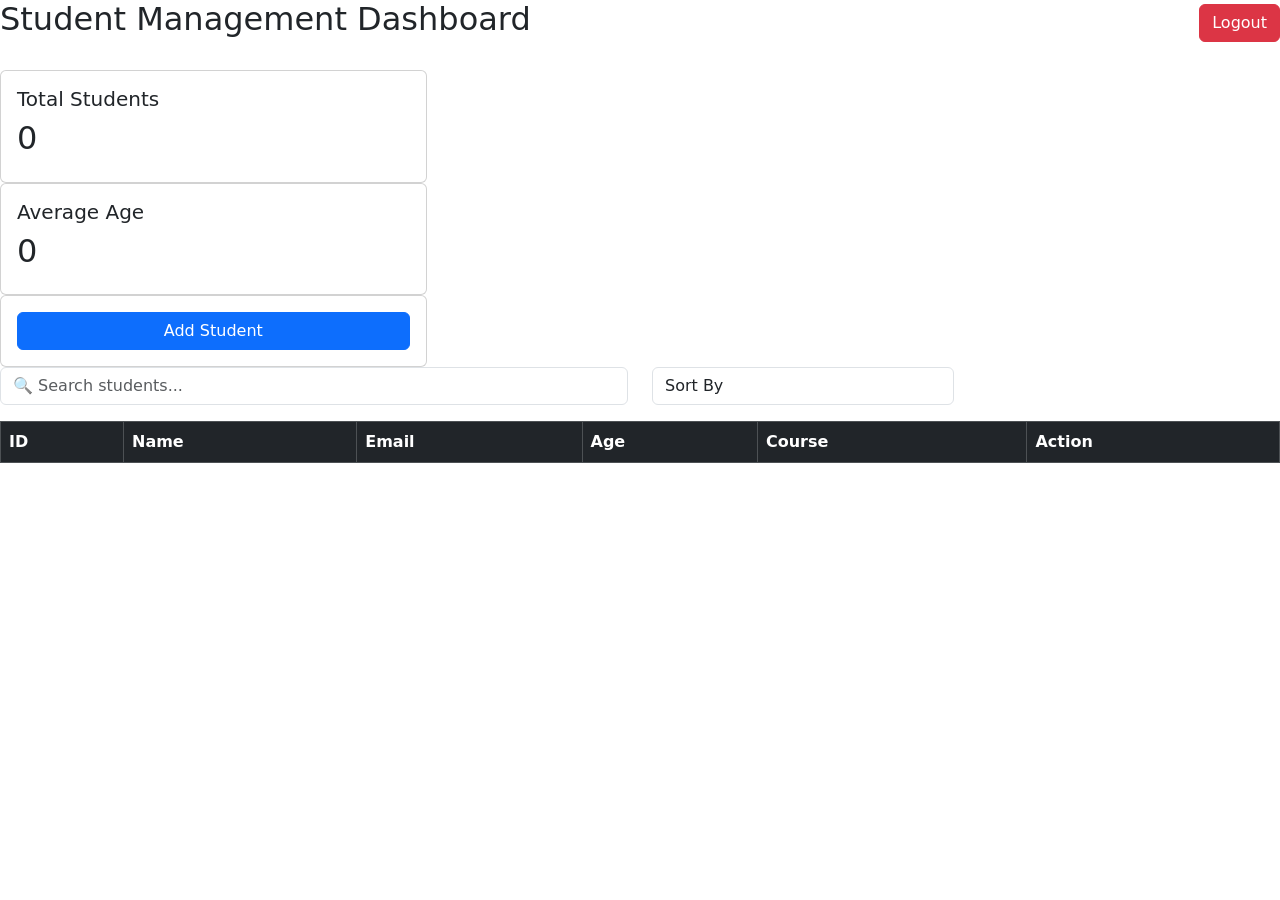
==== frontend/index.html @ 016a26be "added pagination and modified ui" ====
<!DOCTYPE html>
<html lang="en">

<head>
<meta charset="UTF-8">
<meta name="viewport" content="width=device-width, initial-scale=1.0">

<title>Student Management Dashboard</title>

<link rel="stylesheet" href="style.css">

<link href="https://cdn.jsdelivr.net/npm/bootstrap@5.3.2/dist/css/bootstrap.min.css" rel="stylesheet">

</head>

<body>

<div class="d-flex justify-content-between align-items-center mb-4">

<h2>Student Management Dashboard</h2>

<button onclick="logout()" class="btn btn-danger">
Logout
</button>

</div>

<div class="col-md-4">
<div class="card p-3">
<h5>Total Students</h5>
<h2 id="totalStudents">0</h2>
</div>
</div>

<div class="col-md-4">
<div class="card p-3">
<h5>Average Age</h5>
<h2 id="avgAge">0</h2>
</div>
</div>

<div class="col-md-4">
<div class="card p-3 text-center">
<button class="btn btn-primary" onclick="openAddStudentModal()" data-bs-toggle="modal" data-bs-target="#addModal">
Add Student
</button>
</div>
</div>

</div>

<div class="row mb-3">

<div class="col-md-6">
<input 
type="text" 
id="searchInput" 
class="form-control" 
placeholder="🔍 Search students..."
onkeyup="searchStudents()">
</div>
<div class="col-md-3">
<select class="form-control" onchange="sortStudents(this.value)">
<option value="">Sort By</option>
<option value="name">Name</option>
<option value="age">Age</option>
<option value="course">Course</option>
</select>
</div>

</div>
<div id="loadingSpinner" class="text-center my-3" style="display:none;">

<div class="spinner-border text-primary" role="status"></div>

<p>Loading students...</p>

</div>


<table class="table table-bordered">

<thead class="table-dark">

<tr>
<th>ID</th>
<th>Name</th>
<th>Email</th>
<th>Age</th>
<th>Course</th>
<th>Action</th>
</tr>

</thead>

<tbody id="studentTable">

</tbody>

</table>

<nav class="mt-3">

<ul class="pagination justify-content-center" id="pagination">

</ul>

</nav>

</div>



<div class="modal fade"  id="addModal">

<div class="modal-dialog">

<div class="modal-content">

<div class="modal-header">
<h5 class="modal-title">Add Student</h5>
<button class="btn-close" data-bs-dismiss="modal"></button>
</div>

<div class="modal-body">

<input id="name" class="form-control mb-2" placeholder="Student Name">

<input id="email" type="email" class="form-control mb-2" placeholder="Email">

<input id="age" type="number" class="form-control mb-2" placeholder="Age">

<input id="course" class="form-control mb-2" placeholder="Course">

</div>

<div class="modal-footer">

<button class="btn btn-secondary" data-bs-dismiss="modal">
Close
</button>

<button id="saveBtn" onclick="addStudent()" class="btn btn-primary">
Save Student
</button>

</div>


</div>

</div>

</div>

<div class="modal fade" id="editModal" tabindex="-1">
  <div class="modal-dialog">
    <div class="modal-content">

      <div class="modal-header">
        <h5 class="modal-title">Edit Student</h5>
        <button type="button" class="btn-close" data-bs-dismiss="modal"></button>
      </div>

      <div class="modal-body">

        <input type="hidden" id="editStudentId">

        <div class="mb-3">
          <label>Name</label>
          <input type="text" id="editName" class="form-control">
        </div>

        <div class="mb-3">
          <label>Email</label>
          <input type="email" id="editEmail" class="form-control">
        </div>

        <div class="mb-3">
          <label>Age</label>
          <input type="number" id="editAge" class="form-control">
        </div>

        <div class="mb-3">
          <label>Course</label>
          <input type="text" id="editCourse" class="form-control">
        </div>

      </div>

      <div class="modal-footer">
        <button class="btn btn-secondary" data-bs-dismiss="modal">
          Cancel
        </button>

        <button class="btn btn-primary" id="updateBtn" onclick="updateStudent()">
          Update Student
        </button>
      </div>

    </div>
  </div>
</div>


<script type="module" src="script.js"></script>

<script src="https://cdn.jsdelivr.net/npm/bootstrap@5.3.2/dist/js/bootstrap.bundle.min.js"></script>
<div class="position-fixed bottom-0 end-0 p-3" style="z-index: 11">

<div id="toastMessage" class="toast align-items-center text-bg-success border-0">

<div class="d-flex">

<div class="toast-body" id="toastBody">
Message here
</div>

<button type="button" class="btn-close btn-close-white me-2 m-auto" data-bs-dismiss="toast"></button>

</div>

</div>

</div>
</body>

</html>
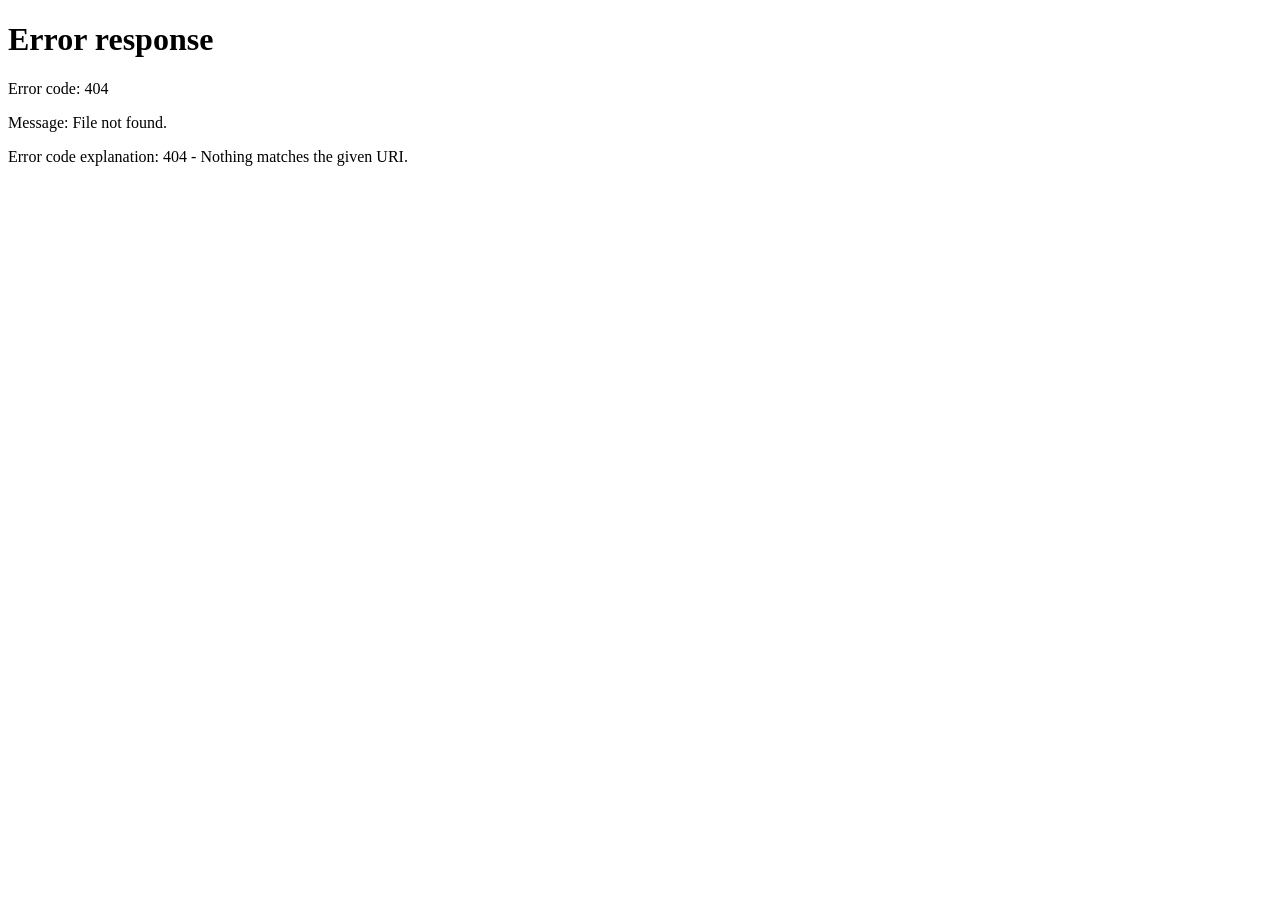
==== commit 248adb90: "Fix auth and frontend deployment issues" ====
--- a/frontend/index.html
+++ b/frontend/index.html
@@ -203,7 +203,7 @@
 </div>
 
 
-<script type="module" src="script.js"></script>
+<script type="module" src="Script.js"></script>
 
 <script src="https://cdn.jsdelivr.net/npm/bootstrap@5.3.2/dist/js/bootstrap.bundle.min.js"></script>
 <div class="position-fixed bottom-0 end-0 p-3" style="z-index: 11">
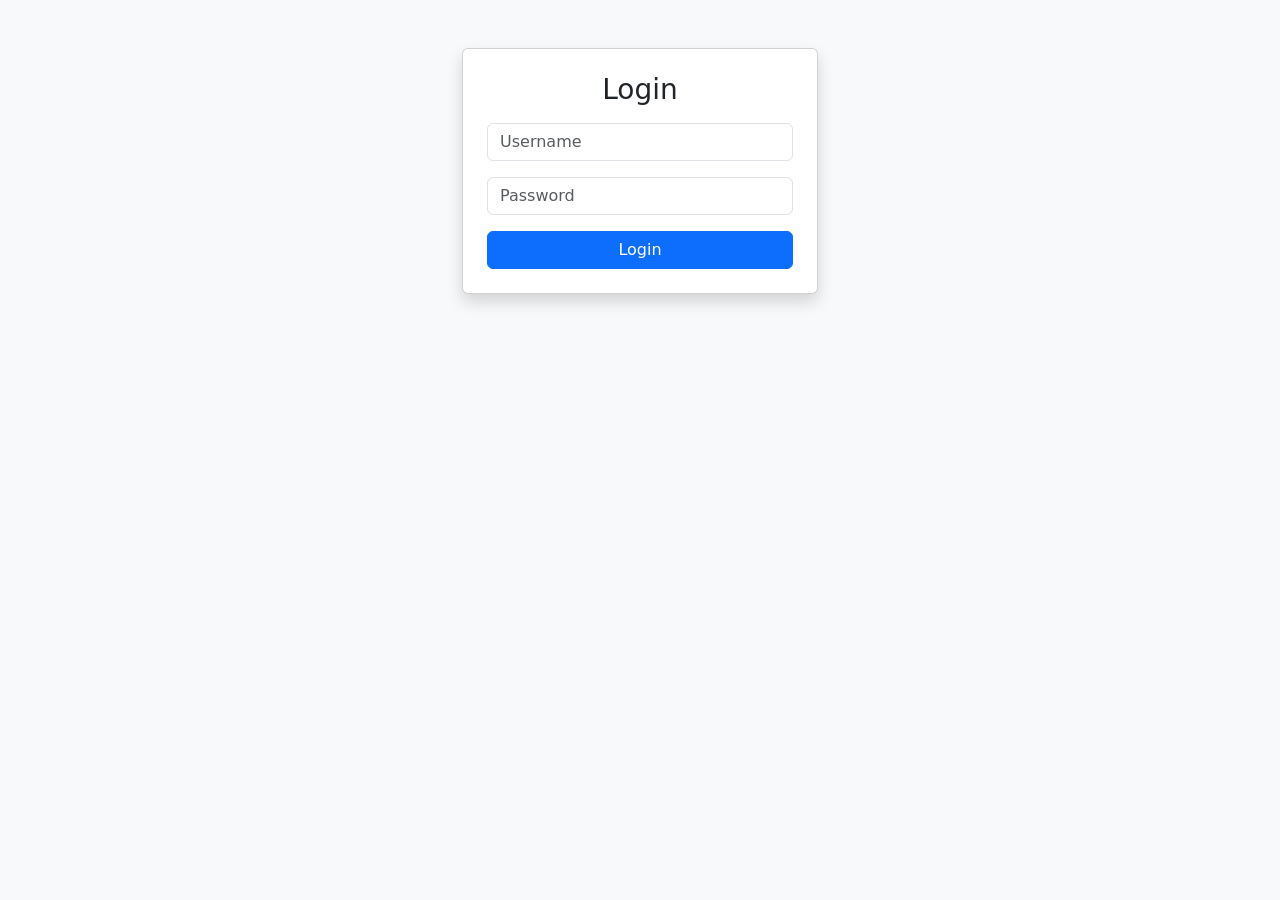
==== commit f45f2169: "Configure frontend for deployed backend API" ====
--- a/frontend/index.html
+++ b/frontend/index.html
@@ -203,6 +203,7 @@
 </div>
 
 
+<script src="config.js"></script>
 <script type="module" src="Script.js"></script>
 
 <script src="https://cdn.jsdelivr.net/npm/bootstrap@5.3.2/dist/js/bootstrap.bundle.min.js"></script>
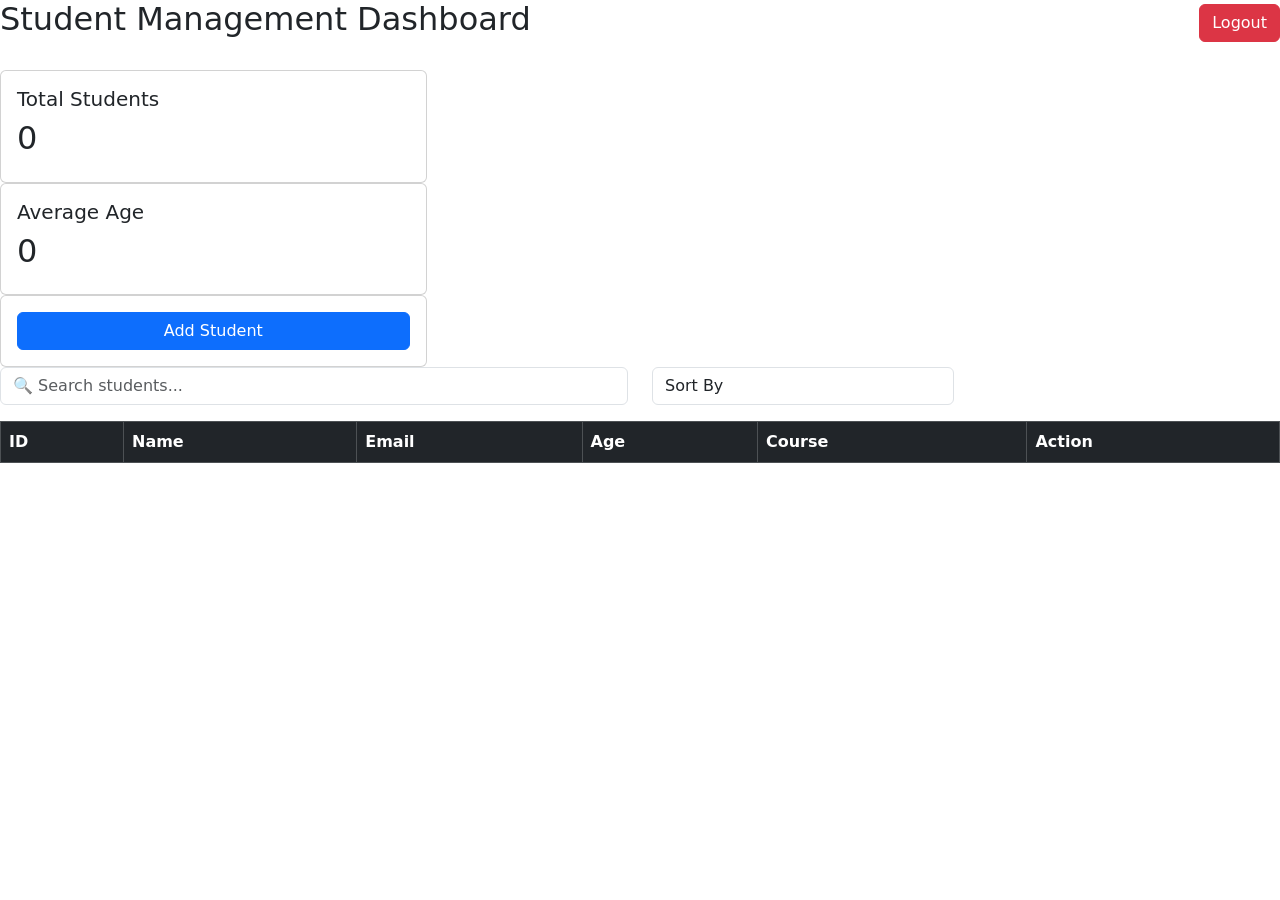
==== commit a738cfa6: "serve frontend files" ====
--- a/frontend/index.html
+++ b/frontend/index.html
@@ -203,8 +203,7 @@
 </div>
 
 
-<script src="config.js"></script>
-<script type="module" src="Script.js"></script>
+<script type="module" src="/static/script.js"></script>
 
 <script src="https://cdn.jsdelivr.net/npm/bootstrap@5.3.2/dist/js/bootstrap.bundle.min.js"></script>
 <div class="position-fixed bottom-0 end-0 p-3" style="z-index: 11">
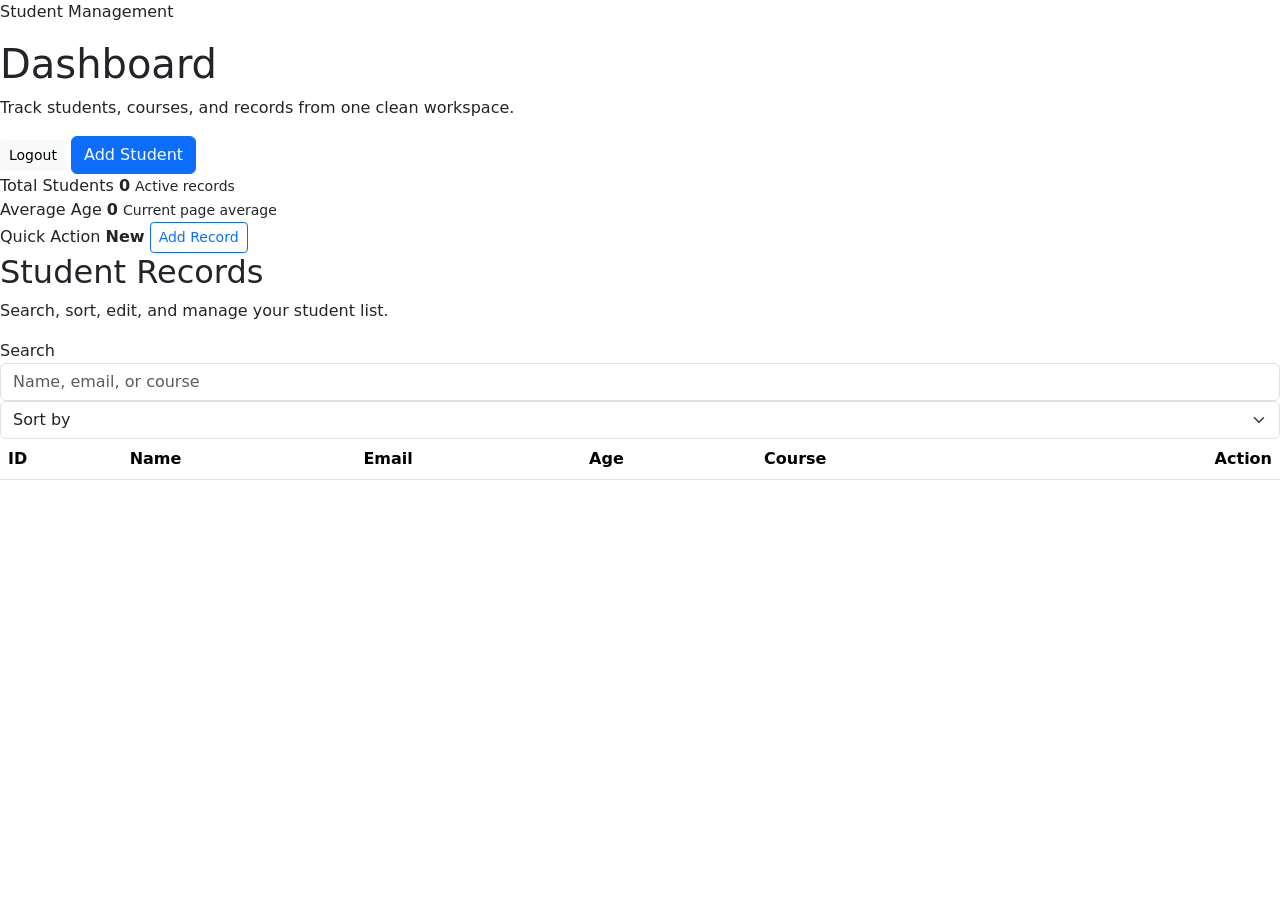
==== commit 7f45e32f: "containerized frontend and backend and modified ui" ====
--- a/frontend/index.html
+++ b/frontend/index.html
@@ -4,225 +4,184 @@
 <head>
 <meta charset="UTF-8">
 <meta name="viewport" content="width=device-width, initial-scale=1.0">
-
 <title>Student Management Dashboard</title>
-
-<link rel="stylesheet" href="style.css">
-
 <link href="https://cdn.jsdelivr.net/npm/bootstrap@5.3.2/dist/css/bootstrap.min.css" rel="stylesheet">
-
+<link rel="stylesheet" href="/static/style.css">
 </head>
 
-<body>
-
-<div class="d-flex justify-content-between align-items-center mb-4">
-
-<h2>Student Management Dashboard</h2>
-
-<button onclick="logout()" class="btn btn-danger">
-Logout
-</button>
-
+<body class="app-body">
+<main class="dashboard-shell">
+<section class="dashboard-hero">
+<div>
+<p class="eyebrow">Student Management</p>
+<h1>Dashboard</h1>
+<p class="hero-copy">Track students, courses, and records from one clean workspace.</p>
 </div>
 
-<div class="col-md-4">
-<div class="card p-3">
-<h5>Total Students</h5>
-<h2 id="totalStudents">0</h2>
+<div class="hero-actions">
+<button class="btn btn-light btn-sm" onclick="logout()">Logout</button>
+<button class="btn btn-primary" onclick="openAddStudentModal()">
+Add Student
+</button>
+</div>
+</section>
+
+<section class="stats-grid" aria-label="Student statistics">
+<article class="metric-card">
+<span class="metric-label">Total Students</span>
+<strong id="totalStudents">0</strong>
+<small>Active records</small>
+</article>
+
+<article class="metric-card">
+<span class="metric-label">Average Age</span>
+<strong id="avgAge">0</strong>
+<small>Current page average</small>
+</article>
+
+<article class="metric-card metric-card-accent">
+<span class="metric-label">Quick Action</span>
+<strong>New</strong>
+<button class="btn btn-outline-primary btn-sm" onclick="openAddStudentModal()">
+Add Record
+</button>
+</article>
+</section>
+
+<section class="panel">
+<div class="panel-header">
+<div>
+<h2>Student Records</h2>
+<p>Search, sort, edit, and manage your student list.</p>
 </div>
 </div>
 
-<div class="col-md-4">
-<div class="card p-3">
-<h5>Average Age</h5>
-<h2 id="avgAge">0</h2>
-</div>
+<div class="toolbar">
+<div class="search-control">
+<span aria-hidden="true">Search</span>
+<input
+type="text"
+id="searchInput"
+class="form-control"
+placeholder="Name, email, or course"
+onkeyup="searchStudents()">
 </div>
 
-<div class="col-md-4">
-<div class="card p-3 text-center">
-<button class="btn btn-primary" onclick="openAddStudentModal()" data-bs-toggle="modal" data-bs-target="#addModal">
-Add Student
-</button>
-</div>
-</div>
-
-</div>
-
-<div class="row mb-3">
-
-<div class="col-md-6">
-<input 
-type="text" 
-id="searchInput" 
-class="form-control" 
-placeholder="🔍 Search students..."
-onkeyup="searchStudents()">
-</div>
-<div class="col-md-3">
-<select class="form-control" onchange="sortStudents(this.value)">
-<option value="">Sort By</option>
+<select class="form-select sort-control" onchange="sortStudents(this.value)" aria-label="Sort students">
+<option value="">Sort by</option>
 <option value="name">Name</option>
 <option value="age">Age</option>
 <option value="course">Course</option>
 </select>
 </div>
 
-</div>
-<div id="loadingSpinner" class="text-center my-3" style="display:none;">
-
-<div class="spinner-border text-primary" role="status"></div>
-
-<p>Loading students...</p>
-
+<div id="loadingSpinner" class="loading-state" style="display:none;">
+<div class="spinner-border text-primary" role="status" aria-hidden="true"></div>
+<span>Loading students...</span>
 </div>
 
-
-<table class="table table-bordered">
-
-<thead class="table-dark">
-
+<div class="table-responsive">
+<table class="table align-middle student-table">
+<thead>
 <tr>
 <th>ID</th>
 <th>Name</th>
 <th>Email</th>
 <th>Age</th>
 <th>Course</th>
-<th>Action</th>
+<th class="text-end">Action</th>
 </tr>
-
 </thead>
-
-<tbody id="studentTable">
-
-</tbody>
-
+<tbody id="studentTable"></tbody>
 </table>
-
-<nav class="mt-3">
-
-<ul class="pagination justify-content-center" id="pagination">
-
-</ul>
-
-</nav>
-
 </div>
 
+<nav class="mt-3" aria-label="Student pagination">
+<ul class="pagination justify-content-end" id="pagination"></ul>
+</nav>
+</section>
+</main>
 
+<div class="modal fade" id="addModal" tabindex="-1" aria-hidden="true">
+<div class="modal-dialog modal-dialog-centered">
+<div class="modal-content">
+<div class="modal-header">
+<div>
+<p class="modal-kicker">Create record</p>
+<h5 class="modal-title">Add Student</h5>
+</div>
+<button class="btn-close" data-bs-dismiss="modal" aria-label="Close"></button>
+</div>
 
-<div class="modal fade"  id="addModal">
+<div class="modal-body form-grid">
+<input id="name" class="form-control" placeholder="Student name">
+<input id="email" type="email" class="form-control" placeholder="Email address">
+<input id="age" type="number" class="form-control" placeholder="Age">
+<input id="course" class="form-control" placeholder="Course">
+</div>
 
-<div class="modal-dialog">
+<div class="modal-footer">
+<button class="btn btn-light" data-bs-dismiss="modal">Cancel</button>
+<button id="saveBtn" onclick="addStudent()" class="btn btn-primary">Save Student</button>
+</div>
+</div>
+</div>
+</div>
 
+<div class="modal fade" id="editModal" tabindex="-1" aria-hidden="true">
+<div class="modal-dialog modal-dialog-centered">
 <div class="modal-content">
-
 <div class="modal-header">
-<h5 class="modal-title">Add Student</h5>
-<button class="btn-close" data-bs-dismiss="modal"></button>
+<div>
+<p class="modal-kicker">Update record</p>
+<h5 class="modal-title">Edit Student</h5>
+</div>
+<button type="button" class="btn-close" data-bs-dismiss="modal" aria-label="Close"></button>
 </div>
 
 <div class="modal-body">
+<input type="hidden" id="editStudentId">
 
-<input id="name" class="form-control mb-2" placeholder="Student Name">
+<div class="mb-3">
+<label class="form-label" for="editName">Name</label>
+<input type="text" id="editName" class="form-control">
+</div>
 
-<input id="email" type="email" class="form-control mb-2" placeholder="Email">
+<div class="mb-3">
+<label class="form-label" for="editEmail">Email</label>
+<input type="email" id="editEmail" class="form-control">
+</div>
 
-<input id="age" type="number" class="form-control mb-2" placeholder="Age">
+<div class="mb-3">
+<label class="form-label" for="editAge">Age</label>
+<input type="number" id="editAge" class="form-control">
+</div>
 
-<input id="course" class="form-control mb-2" placeholder="Course">
-
+<div class="mb-0">
+<label class="form-label" for="editCourse">Course</label>
+<input type="text" id="editCourse" class="form-control">
+</div>
 </div>
 
 <div class="modal-footer">
-
-<button class="btn btn-secondary" data-bs-dismiss="modal">
-Close
-</button>
-
-<button id="saveBtn" onclick="addStudent()" class="btn btn-primary">
-Save Student
-</button>
-
+<button class="btn btn-light" data-bs-dismiss="modal">Cancel</button>
+<button class="btn btn-primary" id="updateBtn" onclick="updateStudent()">Update Student</button>
+</div>
+</div>
+</div>
 </div>
 
-
+<div class="position-fixed bottom-0 end-0 p-3 toast-wrap">
+<div id="toastMessage" class="toast align-items-center text-bg-success border-0">
+<div class="d-flex">
+<div class="toast-body" id="toastBody">Message here</div>
+<button type="button" class="btn-close btn-close-white me-2 m-auto" data-bs-dismiss="toast" aria-label="Close"></button>
+</div>
+</div>
 </div>
 
-</div>
-
-</div>
-
-<div class="modal fade" id="editModal" tabindex="-1">
-  <div class="modal-dialog">
-    <div class="modal-content">
-
-      <div class="modal-header">
-        <h5 class="modal-title">Edit Student</h5>
-        <button type="button" class="btn-close" data-bs-dismiss="modal"></button>
-      </div>
-
-      <div class="modal-body">
-
-        <input type="hidden" id="editStudentId">
-
-        <div class="mb-3">
-          <label>Name</label>
-          <input type="text" id="editName" class="form-control">
-        </div>
-
-        <div class="mb-3">
-          <label>Email</label>
-          <input type="email" id="editEmail" class="form-control">
-        </div>
-
-        <div class="mb-3">
-          <label>Age</label>
-          <input type="number" id="editAge" class="form-control">
-        </div>
-
-        <div class="mb-3">
-          <label>Course</label>
-          <input type="text" id="editCourse" class="form-control">
-        </div>
-
-      </div>
-
-      <div class="modal-footer">
-        <button class="btn btn-secondary" data-bs-dismiss="modal">
-          Cancel
-        </button>
-
-        <button class="btn btn-primary" id="updateBtn" onclick="updateStudent()">
-          Update Student
-        </button>
-      </div>
-
-    </div>
-  </div>
-</div>
-
-
+<script src="https://cdn.jsdelivr.net/npm/bootstrap@5.3.2/dist/js/bootstrap.bundle.min.js"></script>
 <script type="module" src="/static/script.js"></script>
-
-<script src="https://cdn.jsdelivr.net/npm/bootstrap@5.3.2/dist/js/bootstrap.bundle.min.js"></script>
-<div class="position-fixed bottom-0 end-0 p-3" style="z-index: 11">
-
-<div id="toastMessage" class="toast align-items-center text-bg-success border-0">
-
-<div class="d-flex">
-
-<div class="toast-body" id="toastBody">
-Message here
-</div>
-
-<button type="button" class="btn-close btn-close-white me-2 m-auto" data-bs-dismiss="toast"></button>
-
-</div>
-
-</div>
-
-</div>
 </body>
 
 </html>
